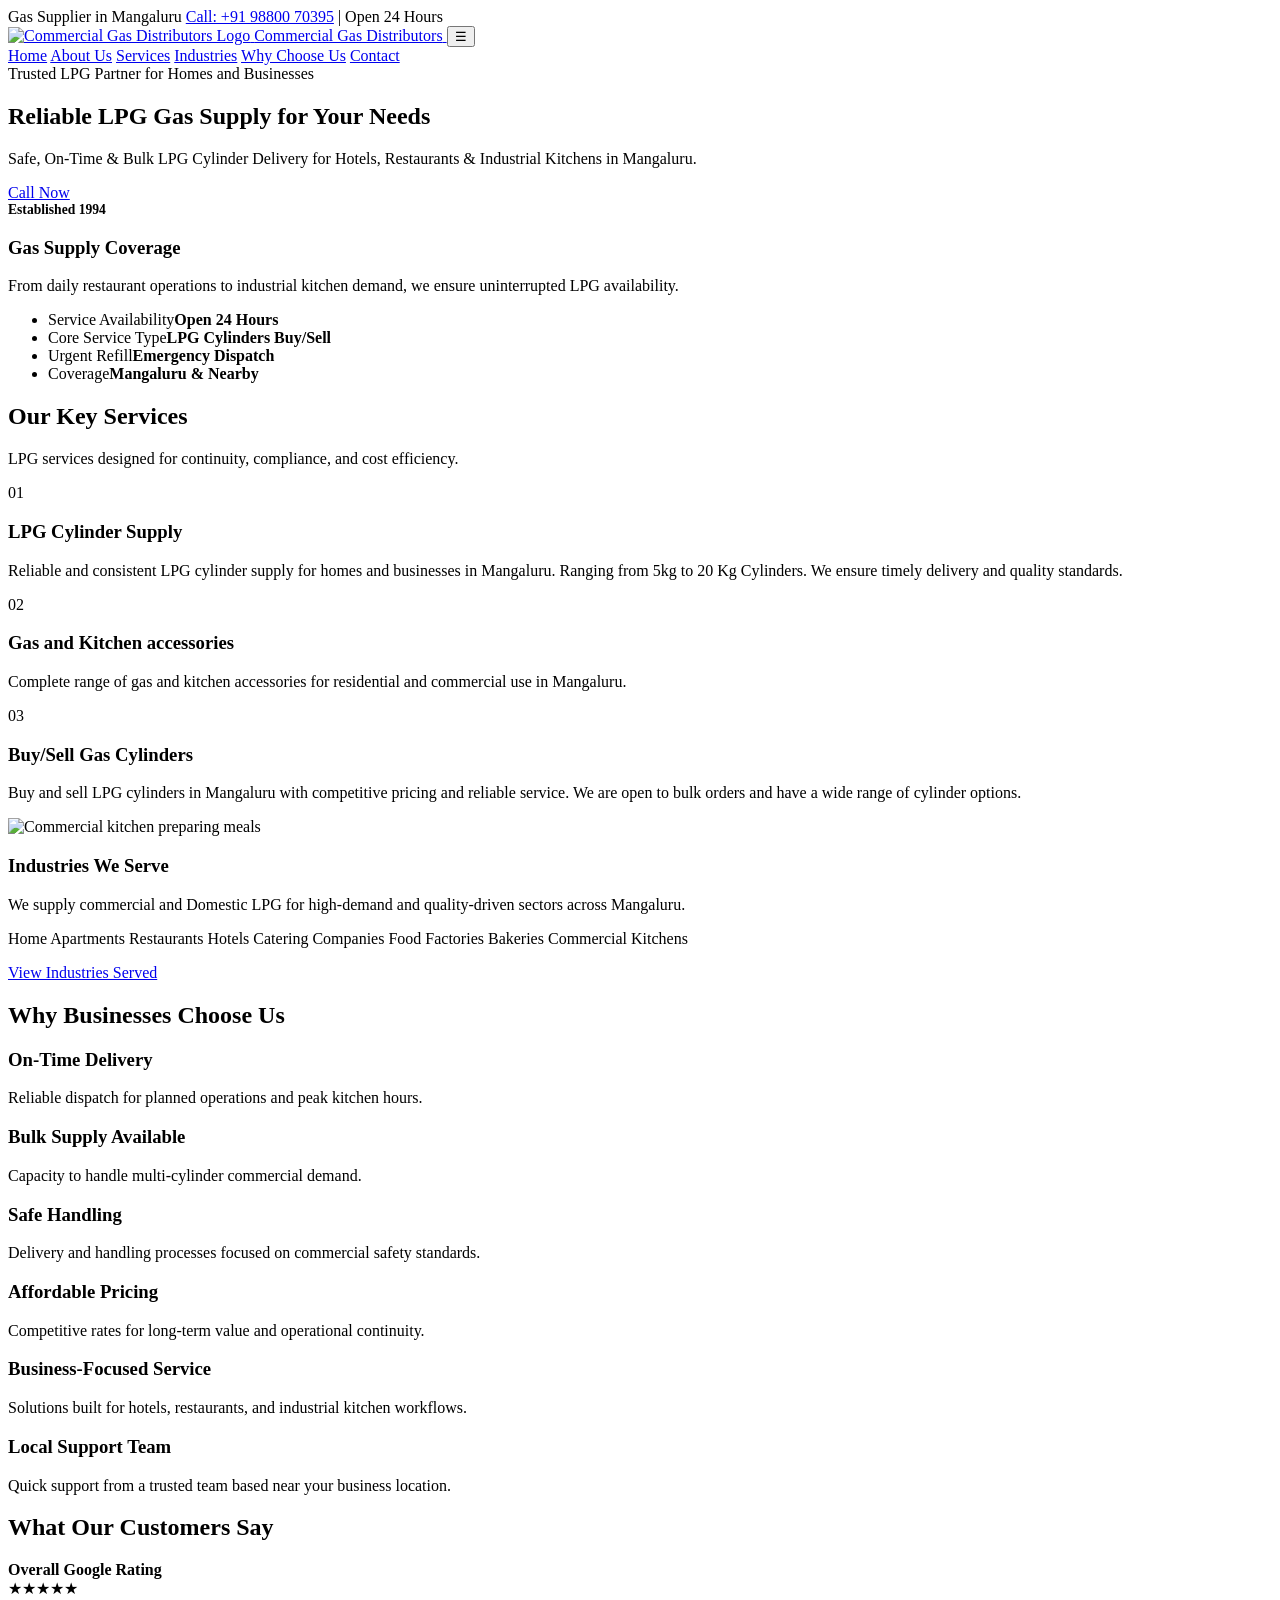
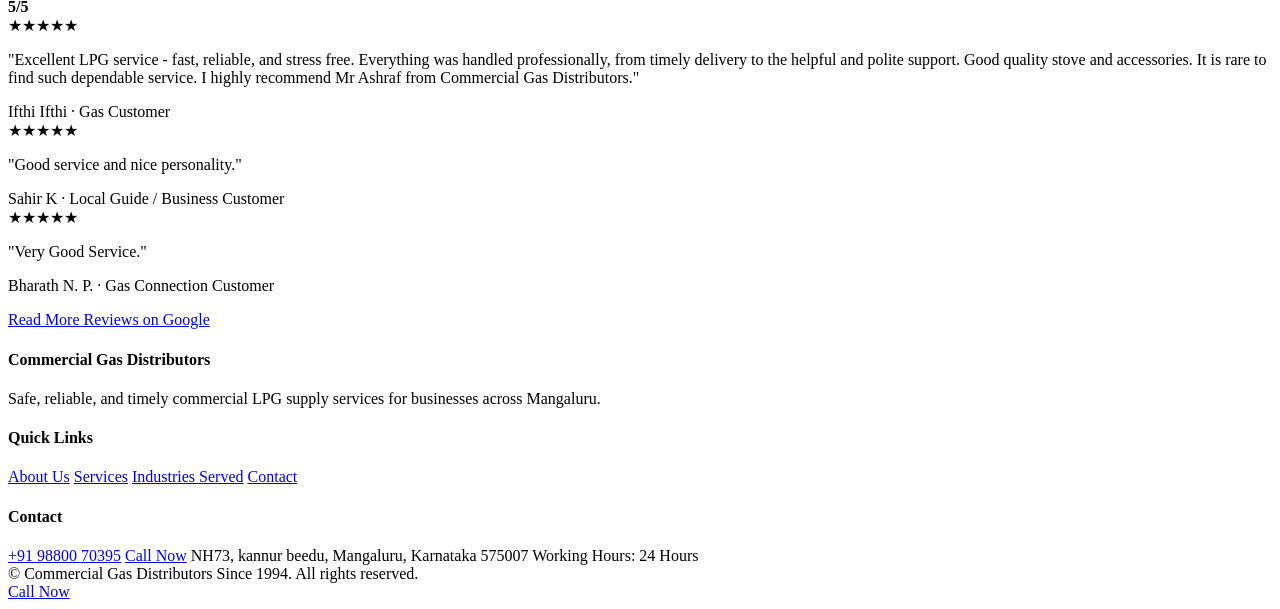
==== index.html @ 22fd5f42 "update" ====
<!DOCTYPE html>
<html lang="en">
<head>
  <meta charset="UTF-8" />
  <meta name="viewport" content="width=device-width, initial-scale=1.0" />
  <title>Commercial Gas Distributors | LPG Supplier in Mangaluru</title>
  <meta name="description" content="Commercial Gas Distributors provides reliable LPG cylinder supply, scheduled delivery, emergency refills, and bulk LPG contracts for hotels, restaurants, and industrial kitchens in Mangaluru." />
  <meta name="keywords" content="Gas Supplier in Mangaluru, LPG Cylinder for Hotels, Restaurant Gas Supplier, Bulk LPG Distributor, Industrial LPG Supply" />
  <meta property="og:title" content="Commercial Gas Distributors - Reliable LPG Supply" />
  <meta property="og:description" content="Safe, on-time, and bulk LPG cylinder delivery for businesses in Mangaluru." />
  <meta property="og:type" content="website" />
  <meta property="og:url" content="https://example.com" />
  <meta property="og:image" content="https://images.unsplash.com/photo-1581091215367-59ab6dcef4f6?auto=format&fit=crop&w=1200&q=80" />
  <link rel="stylesheet" href="styles.css" />
  <script type="application/ld+json">
  {
    "@context": "https://schema.org",
    "@type": "LocalBusiness",
    "name": "Commercial Gas Distributors",
    "image": "assets/logo.svg",
    "address": {
      "@type": "PostalAddress",
      "streetAddress": "NH73, kannur beedu",
      "addressLocality": "Mangaluru",
      "addressRegion": "Karnataka",
      "postalCode": "575007",
      "addressCountry": "IN"
    },
    "telephone": "+919880070395",
    "openingHours": "Mo-Su 00:00-23:59",
    "url": "https://example.com",
    "sameAs": ["https://www.google.com/maps/place/Commercial+gas+distributors/"]
  }
  </script>
</head>
<body>
  <div class="topbar">
    <div class="topbar-inner">
      <span>Gas Supplier in Mangaluru</span>
      <span><a href="tel:+919880070395">Call: +91 98800 70395</a> | Open 24 Hours</span>
    </div>
  </div>

  <header class="header">
    <nav class="nav">
      <a class="brand" href="index.html">
        <img src="assets/logo.svg" alt="Commercial Gas Distributors Logo" />
        <span>Commercial Gas Distributors</span>
      </a>
      <button class="menu-toggle" aria-label="Toggle menu">☰</button>
      <div class="nav-links">
        <a class="active" href="index.html">Home</a>
        <a href="about.html">About Us</a>
        <a href="services.html">Services</a>
        <a href="industries.html">Industries</a>
        <a href="why-choose-us.html">Why Choose Us</a>
        <a href="contact.html">Contact</a>
      </div>
    </nav>
  </header>

  <main>
    <section class="hero">
      <div class="hero-inner">
        <div class="reveal">
          <span class="eyebrow">Trusted LPG Partner for Homes and Businesses</span>
          <h1>Reliable LPG Gas Supply for Your Needs</h1>
          <p>Safe, On-Time & Bulk LPG Cylinder Delivery for Hotels, Restaurants & Industrial Kitchens in Mangaluru.</p>
          <div class="hero-ctas">
            <a class="btn btn-primary" href="tel:+919880070395">Call Now</a>
          </div>
        </div>
        <aside class="hero-card reveal">
          <div style="font-size: 0.85rem; font-weight: 700; margin-bottom: 0.5rem;">Established 1994</div>
          <h3>Gas Supply Coverage</h3>
          <p>From daily restaurant operations to industrial kitchen demand, we ensure uninterrupted LPG availability.</p>
          <ul class="stats">
            <li><span>Service Availability</span><strong>Open 24 Hours</strong></li>
            <li><span>Core Service Type</span><strong>LPG Cylinders Buy/Sell</strong></li>
            <li><span>Urgent Refill</span><strong>Emergency Dispatch</strong></li>
            <li><span>Coverage</span><strong>Mangaluru & Nearby</strong></li>
          </ul>
        </aside>
      </div>
    </section>

    <section>
      <div class="container">
        <div class="section-title reveal">
          <h2>Our Key Services</h2>
          <p>LPG services designed for continuity, compliance, and cost efficiency.</p>
        </div>
        <div class="grid grid-3">
          <article class="card reveal">
            <div class="icon-badge">01</div>
            <h3>LPG Cylinder Supply</h3>
            <p>Reliable and consistent LPG cylinder supply for homes and businesses in Mangaluru. Ranging from 5kg to 20 Kg Cylinders. We ensure timely delivery and quality standards.</p>
          </article>
          <article class="card reveal">
            <div class="icon-badge">02</div>
            <h3>Gas and Kitchen accessories</h3>
            <p>Complete range of gas and kitchen accessories for residential and commercial use in Mangaluru.</p>
          </article>
          <article class="card reveal">
            <div class="icon-badge">03</div>
            <h3>Buy/Sell Gas Cylinders</h3>
            <p>Buy and sell LPG cylinders in Mangaluru with competitive pricing and reliable service. We are open to bulk orders and have a wide range of cylinder options.</p>
          </article>
        </div>
      </div>
    </section>

    <section>
      <div class="container split">
        <div class="image-card reveal">
          <img src="https://images.unsplash.com/photo-1517248135467-4c7edcad34c4?auto=format&fit=crop&w=1200&q=80" alt="Commercial kitchen preparing meals" />
        </div>
        <article class="card reveal">
          <h3>Industries We Serve</h3>
          <p>We supply commercial and Domestic LPG for high-demand and quality-driven sectors across Mangaluru.</p>
          <div class="badge-list">
            <span class="badge">Home</span>
            <span class="badge">Apartments</span>
            <span class="badge">Restaurants</span>
            <span class="badge">Hotels</span>
            <span class="badge">Catering Companies</span>
            <span class="badge">Food Factories</span>
            <span class="badge">Bakeries</span>
            <span class="badge">Commercial Kitchens</span>
          </div>
          <p style="margin-top:1rem;"><a class="btn btn-primary" href="industries.html">View Industries Served</a></p>
        </article>
      </div>
    </section>

    <section>
      <div class="container">
        <div class="section-title reveal">
          <h2>Why Businesses Choose Us</h2>
        </div>
        <div class="grid grid-3">
          <article class="card reveal"><h3>On-Time Delivery</h3><p>Reliable dispatch for planned operations and peak kitchen hours.</p></article>
          <article class="card reveal"><h3>Bulk Supply Available</h3><p>Capacity to handle multi-cylinder commercial demand.</p></article>
          <article class="card reveal"><h3>Safe Handling</h3><p>Delivery and handling processes focused on commercial safety standards.</p></article>
          <article class="card reveal"><h3>Affordable Pricing</h3><p>Competitive rates for long-term value and operational continuity.</p></article>
          <article class="card reveal"><h3>Business-Focused Service</h3><p>Solutions built for hotels, restaurants, and industrial kitchen workflows.</p></article>
          <article class="card reveal"><h3>Local Support Team</h3><p>Quick support from a trusted team based near your business location.</p></article>
        </div>
      </div>
    </section>

    <section>
      <div class="container">
        <div class="section-title reveal">
          <h2>What Our Customers Say</h2>
        </div>

        <div class="rating-summary reveal">
          <div>
            <strong>Overall Google Rating</strong>
            <div class="stars" aria-label="5 star rating">★★★★★</div>
          </div>
          <strong>5/5</strong>
        </div>

        <div class="testimonials-grid reveal">
          <article class="testimonial-card">
            <div class="stars">★★★★★</div>
            <p class="quote">"Excellent LPG service - fast, reliable, and stress free. Everything was handled professionally, from timely delivery to the helpful and polite support. Good quality stove and accessories. It is rare to find such dependable service. I highly recommend Mr Ashraf from Commercial Gas Distributors."</p>
            <div class="reviewer">Ifthi Ifthi · Gas Customer</div>
          </article>
          <article class="testimonial-card">
            <div class="stars">★★★★★</div>
            <p class="quote">"Good service and nice personality."</p>
            <div class="reviewer">Sahir K · Local Guide / Business Customer</div>
          </article>
          <article class="testimonial-card">
            <div class="stars">★★★★★</div>
            <p class="quote">"Very Good Service."</p>
            <div class="reviewer">Bharath N. P. · Gas Connection Customer</div>
          </article>
        </div>

        <p style="margin-top:1rem;">
          <a class="btn btn-light" target="_blank" rel="noopener" href="https://www.google.com/maps/place/Commercial+gas+distributors/@12.8686129,74.9047695,15z/data=!4m8!3m7!1s0x3ba359604cb7f665:0xf58fe0830d21c16c!8m2!3d12.8685867!4d74.9046624!9m1!1b1!16s%2Fg%2F11n5bnb6yt?entry=ttu&g_ep=EgoyMDI2MDIxMS4wIKXMDSoASAFQAw%3D%3D">Read More Reviews on Google</a>
        </p>
      </div>
    </section>

  </main>

  <footer>
    <div class="footer-inner">
      <div>
        <h4>Commercial Gas Distributors</h4>
        <p>Safe, reliable, and timely commercial LPG supply services for businesses across Mangaluru.</p>
      </div>
      <div>
        <h4>Quick Links</h4>
        <a class="footer-link" href="about.html">About Us</a>
        <a class="footer-link" href="services.html">Services</a>
        <a class="footer-link" href="industries.html">Industries Served</a>
        <a class="footer-link" href="contact.html">Contact</a>
      </div>
      <div>
        <h4>Contact</h4>
        <a class="footer-link" href="tel:+919880070395">+91 98800 70395</a>
        <a class="footer-link" href="tel:+919880070395" target="_blank" rel="noopener">Call Now</a>
        <span class="footer-link">NH73, kannur beedu, Mangaluru, Karnataka 575007</span>
        <span class="footer-link">Working Hours: 24 Hours</span>
      </div>
    </div>
    <div class="copy">© Commercial Gas Distributors Since 1994. All rights reserved.</div>
  </footer>

  <a class="btn btn-primary whatsapp-float" href="tel:+919880070395" target="_blank" rel="noopener">Call Now</a>

  <script src="app.js"></script>
</body>
</html>
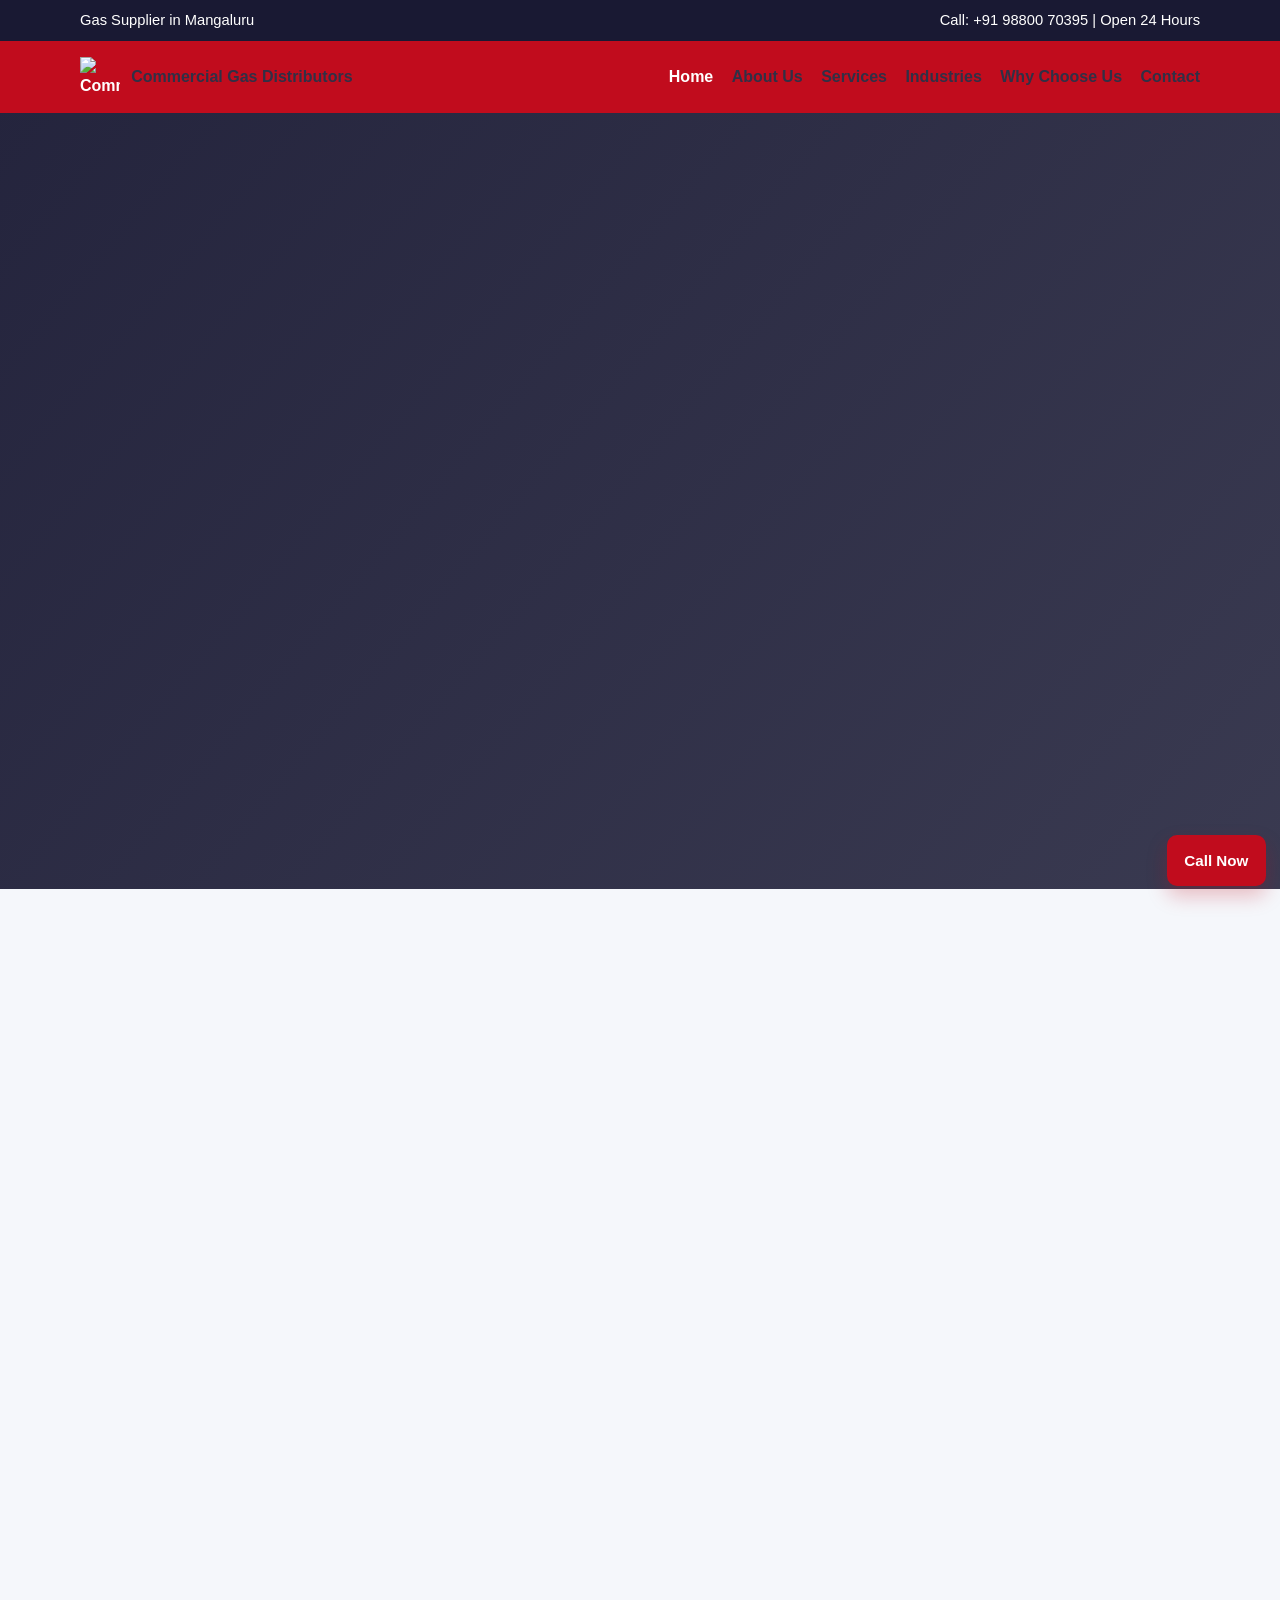
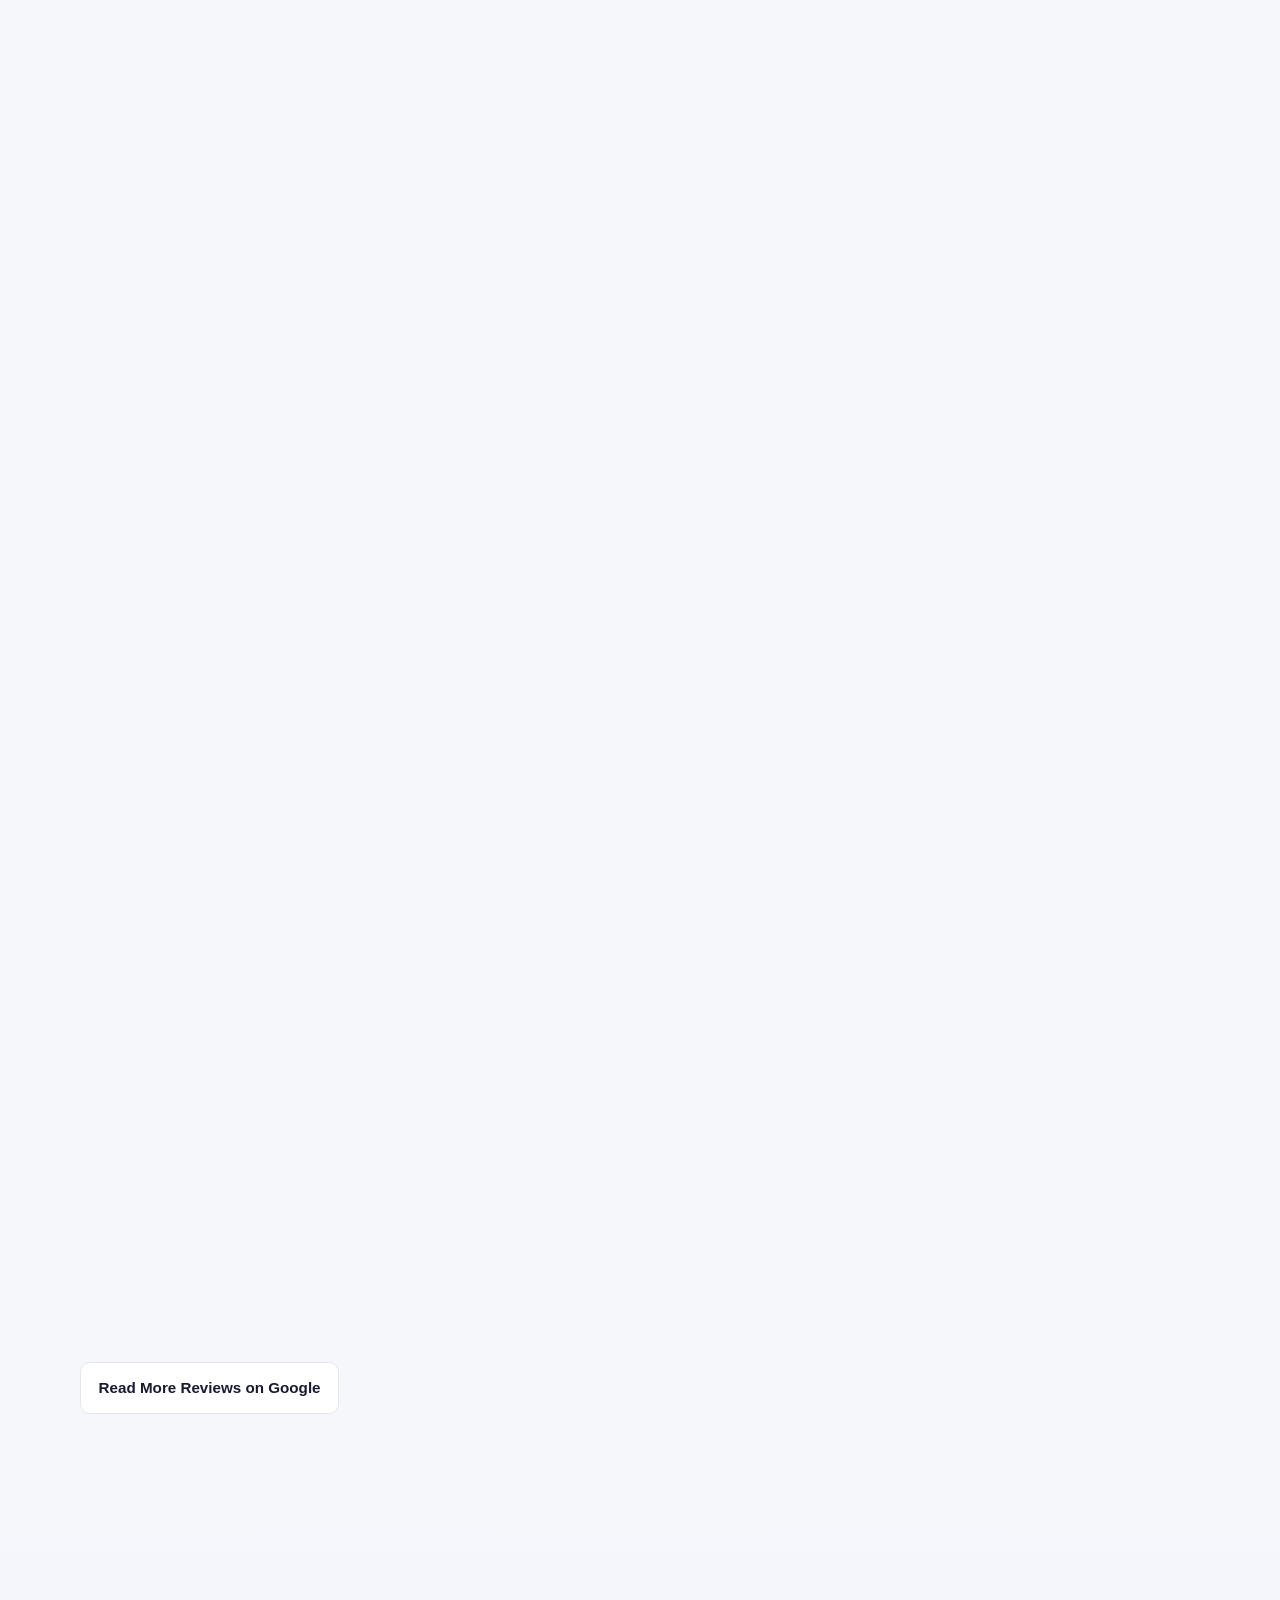
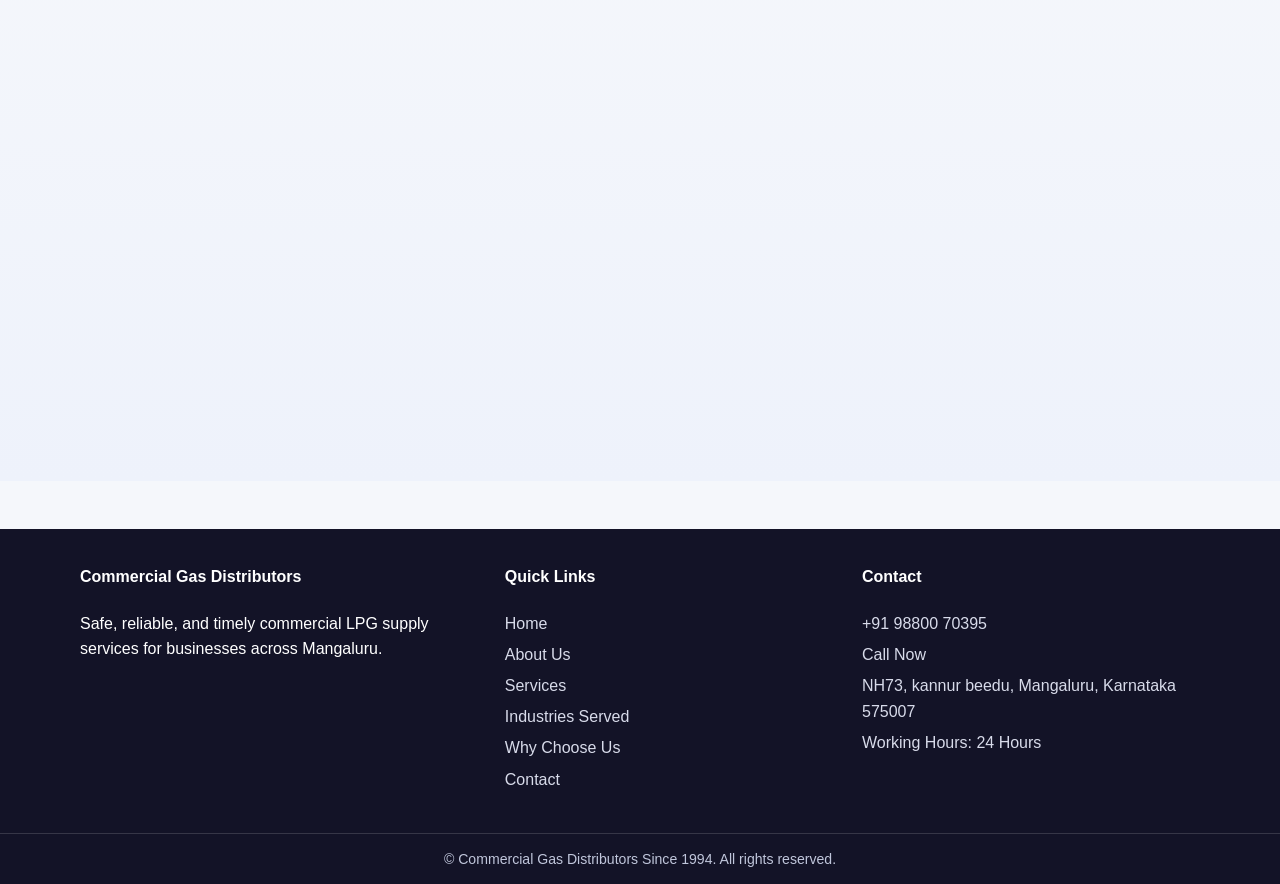
==== commit 18527245: "Major Update" ====
--- a/index.html
+++ b/index.html
@@ -3,33 +3,162 @@
 <head>
   <meta charset="UTF-8" />
   <meta name="viewport" content="width=device-width, initial-scale=1.0" />
-  <title>Commercial Gas Distributors | LPG Supplier in Mangaluru</title>
-  <meta name="description" content="Commercial Gas Distributors provides reliable LPG cylinder supply, scheduled delivery, emergency refills, and bulk LPG contracts for hotels, restaurants, and industrial kitchens in Mangaluru." />
-  <meta name="keywords" content="Gas Supplier in Mangaluru, LPG Cylinder for Hotels, Restaurant Gas Supplier, Bulk LPG Distributor, Industrial LPG Supply" />
-  <meta property="og:title" content="Commercial Gas Distributors - Reliable LPG Supply" />
-  <meta property="og:description" content="Safe, on-time, and bulk LPG cylinder delivery for businesses in Mangaluru." />
+  <title>LPG Gas Supplier Mangaluru | Commercial Gas Distributors</title>
+  <meta name="description" content="Need a reliable LPG gas supplier in Mangaluru? Get 24/7 cylinder delivery for homes and businesses. Call Commercial Gas Distributors today." />
+  <link rel="canonical" href="https://commercialgasdistributors.tech/" />
+  <meta property="og:title" content="LPG Gas Supplier Mangaluru | Commercial Gas Distributors" />
+  <meta property="og:description" content="Need a reliable LPG gas supplier in Mangaluru? Get 24/7 cylinder delivery for homes and businesses. Call Commercial Gas Distributors today." />
+  <meta property="og:url" content="https://commercialgasdistributors.tech/" />
+  <meta property="og:image" content="/images/logo.svg" />
   <meta property="og:type" content="website" />
-  <meta property="og:url" content="https://example.com" />
-  <meta property="og:image" content="https://images.unsplash.com/photo-1581091215367-59ab6dcef4f6?auto=format&fit=crop&w=1200&q=80" />
+  <meta property="og:locale" content="en_IN" />
+  <meta name="geo.region" content="IN-KA" />
+  <meta name="geo.placename" content="Mangaluru, Karnataka, India" />
+  <meta name="geo.position" content="12.8686129;74.9047695" />
+  <meta name="ICBM" content="12.8686129, 74.9047695" />
   <link rel="stylesheet" href="styles.css" />
+  <script defer src="https://cloud.umami.is/script.js" data-website-id="7b346f9b-8d0b-4fc4-a275-0956aef53f48"></script>
   <script type="application/ld+json">
   {
     "@context": "https://schema.org",
-    "@type": "LocalBusiness",
+    "@type": ["LocalBusiness", "GasStation"],
     "name": "Commercial Gas Distributors",
-    "image": "assets/logo.svg",
+    "url": "https://commercialgasdistributors.tech/",
+    "image": "https://commercialgasdistributors.tech/images/logo.svg",
+    "telephone": "+919880070395",
+    "foundingDate": "1994",
+    "priceRange": "₹₹",
     "address": {
       "@type": "PostalAddress",
-      "streetAddress": "NH73, kannur beedu",
+      "streetAddress": "NH73 Kannur Beedu",
       "addressLocality": "Mangaluru",
       "addressRegion": "Karnataka",
       "postalCode": "575007",
       "addressCountry": "IN"
     },
-    "telephone": "+919880070395",
-    "openingHours": "Mo-Su 00:00-23:59",
-    "url": "https://example.com",
-    "sameAs": ["https://www.google.com/maps/place/Commercial+gas+distributors/"]
+    "geo": {
+      "@type": "GeoCoordinates",
+      "latitude": 12.8686129,
+      "longitude": 74.9047695
+    },
+    "openingHoursSpecification": [
+      {
+        "@type": "OpeningHoursSpecification",
+        "dayOfWeek": [
+          "Monday",
+          "Tuesday",
+          "Wednesday",
+          "Thursday",
+          "Friday",
+          "Saturday",
+          "Sunday"
+        ],
+        "opens": "00:00",
+        "closes": "23:59"
+      }
+    ],
+    "areaServed": "Mangaluru",
+    "aggregateRating": {
+      "@type": "AggregateRating",
+      "ratingValue": "5",
+      "bestRating": "5",
+      "worstRating": "1",
+      "ratingCount": "5"
+    },
+    "hasOfferCatalog": {
+      "@type": "OfferCatalog",
+      "name": "Commercial LPG Services",
+      "itemListElement": [
+        {
+          "@type": "Offer",
+          "itemOffered": {
+            "@type": "Service",
+            "name": "LPG Cylinder Supply"
+          }
+        },
+        {
+          "@type": "Offer",
+          "itemOffered": {
+            "@type": "Service",
+            "name": "Commercial LPG Delivery"
+          }
+        },
+        {
+          "@type": "Offer",
+          "itemOffered": {
+            "@type": "Service",
+            "name": "Buy and Sell Cylinders"
+          }
+        },
+        {
+          "@type": "Offer",
+          "itemOffered": {
+            "@type": "Service",
+            "name": "Gas Accessories"
+          }
+        }
+      ]
+    },
+    "sameAs": [
+      "https://www.google.com/maps/place/Commercial+gas+distributors/@12.8686129,74.9047695,15z"
+    ]
+  }
+  </script>
+  <script type="application/ld+json">
+  {
+    "@context": "https://schema.org",
+    "@type": "FAQPage",
+    "mainEntity": [
+      {
+        "@type": "Question",
+        "name": "How can I buy LPG cylinders in Mangaluru?",
+        "acceptedAnswer": {
+          "@type": "Answer",
+          "text": "Call +91 98800 70395 to book LPG cylinders in Mangaluru. We support quick booking for homes and commercial kitchens."
+        }
+      },
+      {
+        "@type": "Question",
+        "name": "Do you offer bulk commercial LPG supply for hotels and restaurants in Mangaluru?",
+        "acceptedAnswer": {
+          "@type": "Answer",
+          "text": "Yes. We provide bulk LPG supply plans for hotels, restaurants, caterers, and high-demand kitchens across Mangaluru."
+        }
+      },
+      {
+        "@type": "Question",
+        "name": "Do you provide LPG home delivery in Mangaluru?",
+        "acceptedAnswer": {
+          "@type": "Answer",
+          "text": "Yes, we offer scheduled and urgent LPG home delivery in Mangaluru based on stock and location coverage."
+        }
+      },
+      {
+        "@type": "Question",
+        "name": "What LPG cylinder sizes are available?",
+        "acceptedAnswer": {
+          "@type": "Answer",
+          "text": "We supply multiple LPG cylinder sizes, including common 5 kg, 14.2 kg, and 19 kg commercial options for different use cases."
+        }
+      },
+      {
+        "@type": "Question",
+        "name": "Is emergency LPG refill available in Mangaluru at night?",
+        "acceptedAnswer": {
+          "@type": "Answer",
+          "text": "Yes. Our team operates 24/7 and handles emergency LPG refill requests in Mangaluru whenever logistics allow."
+        }
+      }
+    ]
+  }
+  </script>
+  <script type="application/ld+json">
+  {
+    "@context": "https://schema.org",
+    "@type": "WebSite",
+    "name": "Commercial Gas Distributors",
+    "url": "https://commercialgasdistributors.tech/",
+    "inLanguage": "en-IN"
   }
   </script>
 </head>
@@ -44,7 +173,7 @@
   <header class="header">
     <nav class="nav">
       <a class="brand" href="index.html">
-        <img src="assets/logo.svg" alt="Commercial Gas Distributors Logo" />
+        <img src="assets/logo.svg" alt="Commercial Gas Distributors LPG supplier logo in Mangaluru" />
         <span>Commercial Gas Distributors</span>
       </a>
       <button class="menu-toggle" aria-label="Toggle menu">☰</button>
@@ -64,7 +193,7 @@
       <div class="hero-inner">
         <div class="reveal">
           <span class="eyebrow">Trusted LPG Partner for Homes and Businesses</span>
-          <h1>Reliable LPG Gas Supply for Your Needs</h1>
+          <h1>LPG Gas Supplier Mangaluru for Homes and Businesses</h1>
           <p>Safe, On-Time & Bulk LPG Cylinder Delivery for Hotels, Restaurants & Industrial Kitchens in Mangaluru.</p>
           <div class="hero-ctas">
             <a class="btn btn-primary" href="tel:+919880070395">Call Now</a>
@@ -113,7 +242,7 @@
     <section>
       <div class="container split">
         <div class="image-card reveal">
-          <img src="https://images.unsplash.com/photo-1517248135467-4c7edcad34c4?auto=format&fit=crop&w=1200&q=80" alt="Commercial kitchen preparing meals" />
+          <img src="https://images.unsplash.com/photo-1517248135467-4c7edcad34c4?auto=format&fit=crop&w=1200&q=80" alt="Commercial LPG-supported restaurant kitchen operations in Mangaluru" />
         </div>
         <article class="card reveal">
           <h3>Industries We Serve</h3>
@@ -187,6 +316,36 @@
       </div>
     </section>
 
+    <section class="faq-section">
+      <div class="container">
+        <div class="section-title reveal">
+          <h2>Frequently Asked Questions</h2>
+          <p>Quick answers from your local LPG gas supplier in Mangaluru.</p>
+        </div>
+        <div class="faq-list reveal">
+          <details class="faq-item">
+            <summary>How can I buy LPG cylinders in Mangaluru?</summary>
+            <p>Call <a href="tel:+919880070395">+91 98800 70395</a> to book LPG cylinders in Mangaluru for homes, restaurants, and businesses.</p>
+          </details>
+          <details class="faq-item">
+            <summary>Do you offer bulk commercial LPG supply for hotels and restaurants in Mangaluru?</summary>
+            <p>Yes. We provide bulk LPG supply contracts and scheduled deliveries for hotels, restaurants, caterers, and commercial kitchens in Mangaluru.</p>
+          </details>
+          <details class="faq-item">
+            <summary>Do you provide LPG home delivery in Mangaluru?</summary>
+            <p>Yes, we offer scheduled and urgent LPG home delivery in Mangaluru based on location coverage and stock availability.</p>
+          </details>
+          <details class="faq-item">
+            <summary>What LPG cylinder sizes are available?</summary>
+            <p>We supply multiple LPG cylinder sizes, including 5 kg, 14.2 kg, and 19 kg options for domestic and commercial requirements.</p>
+          </details>
+          <details class="faq-item">
+            <summary>Is emergency LPG refill available in Mangaluru at night?</summary>
+            <p>Yes. We operate 24/7 and support emergency LPG refill requests in Mangaluru to reduce disruption to your operations.</p>
+          </details>
+        </div>
+      </div>
+    </section>
   </main>
 
   <footer>
@@ -197,9 +356,11 @@
       </div>
       <div>
         <h4>Quick Links</h4>
+        <a class="footer-link" href="index.html">Home</a>
         <a class="footer-link" href="about.html">About Us</a>
         <a class="footer-link" href="services.html">Services</a>
         <a class="footer-link" href="industries.html">Industries Served</a>
+        <a class="footer-link" href="why-choose-us.html">Why Choose Us</a>
         <a class="footer-link" href="contact.html">Contact</a>
       </div>
       <div>
--- a/styles.css
+++ b/styles.css
@@ -0,0 +1,658 @@
+:root {
+  --primary: #191933;
+  --accent: #c10c1d;
+  --accent-soft: #f04b4b;
+  --ink: #111827;
+  --muted: #6b7280;
+  --bg: #f5f7fb;
+  --card: #ffffff;
+  --line: #e5e7eb;
+  --radius: 14px;
+  --shadow: 0 12px 28px rgba(25, 25, 51, 0.12);
+  --container: min(1120px, 92vw);
+}
+
+* {
+  box-sizing: border-box;
+}
+
+html {
+  scroll-behavior: smooth;
+}
+
+body {
+  margin: 0;
+  font-family: "Segoe UI", "Helvetica Neue", Helvetica, Arial, sans-serif;
+  color: var(--ink);
+  background: var(--bg);
+  line-height: 1.6;
+}
+
+a {
+  color: inherit;
+  text-decoration: none;
+}
+
+img {
+  max-width: 100%;
+  display: block;
+}
+
+.container {
+  width: var(--container);
+  margin: 0 auto;
+}
+
+.topbar {
+  background: var(--primary);
+  color: #fff;
+  font-size: 0.92rem;
+}
+
+.topbar-inner {
+  width: var(--container);
+  margin: 0 auto;
+  padding: 0.55rem 0;
+  display: flex;
+  gap: 1rem;
+  align-items: center;
+  justify-content: space-between;
+  flex-wrap: wrap;
+}
+
+.header {
+  position: sticky;
+  top: 0;
+  z-index: 50;
+  background: var(--accent);
+  backdrop-filter: blur(8px);
+  color: #fff;
+}
+
+.nav {
+  width: var(--container);
+  margin: 0 auto;
+  min-height: 72px;
+  display: flex;
+  align-items: center;
+  justify-content: space-between;
+  gap: 1rem;
+}
+
+.brand {
+  display: inline-flex;
+  align-items: center;
+  gap: 0.7rem;
+  font-weight: 700;
+}
+
+.brand img {
+  width: 40px;
+  height: 40px;
+}
+
+.brand span {
+  font-size: 1rem;
+  color: #303046;
+}
+
+.menu-toggle {
+  display: none;
+  border: 0;
+  background: transparent;
+  font-size: 1.4rem;
+  color: var(--primary);
+}
+
+.nav-links {
+  display: flex;
+  align-items: center;
+  gap: 1.15rem;
+  font-weight: 600;
+  color: #303046;
+}
+
+.nav-links a:hover,
+.nav-links a.active {
+  color: #fff;
+}
+
+.btn {
+  display: inline-flex;
+  align-items: center;
+  justify-content: center;
+  padding: 0.82rem 1.1rem;
+  border-radius: 10px;
+  font-weight: 700;
+  font-size: 0.95rem;
+  transition: transform 0.2s ease, opacity 0.2s ease, box-shadow 0.2s ease;
+  border: 0;
+  cursor: pointer;
+}
+
+.btn:hover {
+  transform: translateY(-1px);
+}
+
+.btn-primary {
+  background: var(--accent);
+  color: #fff;
+  box-shadow: 0 10px 20px rgba(193, 12, 29, 0.25);
+}
+
+.btn-secondary {
+  background: var(--primary);
+  color: #fff;
+}
+
+.btn-light {
+  background: #fff;
+  color: var(--primary);
+  border: 1px solid var(--line);
+}
+
+.hero {
+  background:
+    linear-gradient(130deg, rgba(25, 25, 51, 0.95), rgba(25, 25, 51, 0.85)),
+    url("https://images.unsplash.com/photo-1581091226825-a6a2a5aee158?auto=format&fit=crop&w=1800&q=80") center/cover;
+  color: #fff;
+}
+
+.hero-inner {
+  width: var(--container);
+  margin: 0 auto;
+  min-height: 72vh;
+  display: grid;
+  grid-template-columns: 1.2fr 1fr;
+  gap: 2rem;
+  align-items: center;
+  padding: 3rem 0;
+}
+
+.eyebrow {
+  display: inline-flex;
+  align-items: center;
+  gap: 0.5rem;
+  background: rgba(255, 255, 255, 0.12);
+  border: 1px solid rgba(255, 255, 255, 0.2);
+  border-radius: 999px;
+  padding: 0.35rem 0.8rem;
+  font-size: 0.82rem;
+}
+
+.hero h1 {
+  font-size: clamp(2rem, 3.8vw, 3.2rem);
+  line-height: 1.15;
+  margin: 0.9rem 0;
+}
+
+.hero p {
+  max-width: 48ch;
+  color: #d7d9e4;
+}
+
+.hero-ctas {
+  margin-top: 1.45rem;
+  display: flex;
+  flex-wrap: wrap;
+  gap: 0.75rem;
+}
+
+.hero-card {
+  background: rgba(255, 255, 255, 0.08);
+  border: 1px solid rgba(255, 255, 255, 0.24);
+  border-radius: var(--radius);
+  padding: 1.2rem;
+}
+
+.hero-card h3 {
+  margin-top: 0;
+  margin-bottom: 0.4rem;
+}
+
+.stats {
+  list-style: none;
+  margin: 1rem 0 0;
+  padding: 0;
+  display: grid;
+  gap: 0.65rem;
+}
+
+.stats li {
+  display: flex;
+  justify-content: space-between;
+  border-bottom: 1px dashed rgba(255, 255, 255, 0.2);
+  padding-bottom: 0.45rem;
+}
+
+section {
+  padding: 4rem 0;
+}
+
+.section-title {
+  text-align: center;
+  margin-bottom: 2rem;
+}
+
+.section-title h2 {
+  margin: 0;
+  color: var(--primary);
+  font-size: clamp(1.55rem, 3vw, 2.2rem);
+}
+
+.section-title p {
+  margin: 0.7rem auto 0;
+  max-width: 66ch;
+  color: var(--muted);
+}
+
+.grid {
+  display: grid;
+  gap: 1rem;
+}
+
+.grid-3 {
+  grid-template-columns: repeat(3, 1fr);
+}
+
+.grid-4 {
+  grid-template-columns: repeat(4, 1fr);
+}
+
+.card {
+  background: var(--card);
+  border-radius: var(--radius);
+  border: 1px solid var(--line);
+  padding: 1.2rem;
+  box-shadow: var(--shadow);
+}
+
+.card h3 {
+  margin-top: 0;
+  margin-bottom: 0.55rem;
+  color: var(--primary);
+}
+
+.icon-badge {
+  width: 44px;
+  height: 44px;
+  border-radius: 12px;
+  display: inline-grid;
+  place-items: center;
+  background: #ffe5e8;
+  color: var(--accent);
+  font-weight: 800;
+  margin-bottom: 0.7rem;
+}
+
+.split {
+  display: grid;
+  grid-template-columns: 1fr 1fr;
+  gap: 1.5rem;
+  align-items: stretch;
+}
+
+.image-card {
+  border-radius: var(--radius);
+  overflow: hidden;
+  border: 1px solid var(--line);
+  box-shadow: var(--shadow);
+}
+
+.image-card img {
+  width: 100%;
+  height: 100%;
+  object-fit: cover;
+}
+
+.badge-list {
+  display: flex;
+  flex-wrap: wrap;
+  gap: 0.6rem;
+  margin-top: 1rem;
+}
+
+.badge {
+  background: #edf0fa;
+  color: var(--primary);
+  padding: 0.45rem 0.75rem;
+  border-radius: 999px;
+  font-weight: 600;
+  font-size: 0.82rem;
+}
+
+.rating-summary {
+  background: var(--primary);
+  color: #fff;
+  border-radius: var(--radius);
+  padding: 0.6rem 0.8rem;
+  display: flex;
+  align-items: center;
+  justify-content: space-between;
+  gap: 1rem;
+  margin-bottom: 0.8rem;
+  font-size: 0.9rem;
+}
+
+.stars {
+  color: #ffc107;
+  letter-spacing: 2px;
+}
+
+.carousel {
+  position: relative;
+  overflow: hidden;
+}
+
+.slides {
+  display: flex;
+  transition: transform 0.35s ease;
+}
+
+.slide {
+  min-width: 100%;
+}
+
+.quote {
+  margin: 0;
+  color: #111827;
+  font-size: 0.95rem;
+}
+
+.reviewer {
+  margin-top: 0.6rem;
+  font-weight: 700;
+  color: var(--primary);
+  font-size: 0.9rem;
+}
+
+.testimonials-grid {
+  display: grid;
+  grid-template-columns: repeat(3, 1fr);
+  gap: 1.5rem;
+  perspective: 1000px;
+}
+
+.testimonial-card {
+  background: rgba(255, 255, 255, 0.7);
+  border: 1px solid rgba(193, 12, 29, 0.15);
+  border-radius: 16px;
+  padding: 1.2rem;
+  backdrop-filter: blur(8px);
+  transition: all 0.3s ease;
+  position: relative;
+}
+
+.testimonial-card:nth-child(2) {
+  transform: translateY(8px) translateX(-4px);
+  background: rgba(255, 255, 255, 0.8);
+}
+
+.testimonial-card:nth-child(3) {
+  transform: translateY(16px) translateX(4px);
+  background: rgba(255, 255, 255, 0.9);
+}
+
+.testimonial-card:hover {
+  transform: translateY(0) !important;
+  box-shadow: 0 16px 32px rgba(193, 12, 29, 0.12);
+}
+
+.testimonial-card .stars {
+  margin-bottom: 0.8rem;
+  display: block;
+}
+
+.testimonial-card .quote {
+  margin: 0 0 0.8rem;
+  font-size: 0.95rem;
+  color: #111827;
+  font-style: italic;
+}
+
+.testimonial-card .reviewer {
+  margin: 0;
+  font-weight: 600;
+  color: var(--primary);
+  font-size: 0.9rem;
+}
+
+.page-hero {
+  background: linear-gradient(135deg, var(--primary), #2d2d55);
+  color: #fff;
+  padding: 3rem 0;
+}
+
+.page-hero h1 {
+  margin: 0;
+  font-size: clamp(1.7rem, 4vw, 2.8rem);
+}
+
+.page-hero p {
+  margin-top: 0.6rem;
+  color: #d7d9e4;
+  max-width: 68ch;
+}
+
+.contact-grid {
+  display: grid;
+  grid-template-columns: 1fr 1fr;
+  gap: 1.2rem;
+}
+
+.info-list {
+  display: grid;
+  grid-template-columns: 1fr 1fr;
+  gap: 0.7rem;
+}
+
+.info-item {
+  background: #fff;
+  border: 1px solid var(--line);
+  border-radius: 12px;
+  padding: 0.85rem;
+}
+
+.info-item strong {
+  display: block;
+  color: var(--primary);
+  margin-bottom: 0.2rem;
+}
+
+.map-wrap iframe {
+  width: 100%;
+  min-height: 320px;
+  border: 0;
+  border-radius: 12px;
+}
+
+form {
+  background: #fff;
+  border: 1px solid var(--line);
+  border-radius: var(--radius);
+  padding: 1rem;
+}
+
+.form-grid {
+  display: grid;
+  grid-template-columns: 1fr 1fr;
+  gap: 0.85rem;
+}
+
+label {
+  display: block;
+  font-weight: 600;
+  font-size: 0.9rem;
+  margin-bottom: 0.28rem;
+}
+
+input,
+textarea,
+select {
+  width: 100%;
+  border: 1px solid #cdd2dd;
+  border-radius: 10px;
+  padding: 0.7rem 0.75rem;
+  font: inherit;
+}
+
+textarea {
+  min-height: 130px;
+  resize: vertical;
+}
+
+.full {
+  grid-column: 1 / -1;
+}
+
+footer {
+  background: #131327;
+  color: #fff;
+  margin-top: 3rem;
+}
+
+.footer-inner {
+  width: var(--container);
+  margin: 0 auto;
+  padding: 2.2rem 0;
+  display: grid;
+  gap: 1.2rem;
+  grid-template-columns: 1.2fr 1fr 1fr;
+}
+
+.footer-inner h4 {
+  margin-top: 0;
+}
+
+.footer-link {
+  display: block;
+  color: #d8dbea;
+  margin-bottom: 0.35rem;
+}
+
+.copy {
+  border-top: 1px solid rgba(255, 255, 255, 0.15);
+  text-align: center;
+  color: #c0c6db;
+  font-size: 0.88rem;
+  padding: 0.85rem;
+}
+
+.reveal {
+  opacity: 0;
+  transform: translateY(14px);
+  transition: all 0.5s ease;
+}
+
+.reveal.visible {
+  opacity: 1;
+  transform: translateY(0);
+}
+
+.whatsapp-float {
+  position: fixed;
+  right: 14px;
+  bottom: 14px;
+  z-index: 55;
+}
+
+.faq-section {
+  background: linear-gradient(180deg, #f5f7fb 0%, #eef2fb 100%);
+}
+
+.faq-list {
+  display: grid;
+  gap: 0.8rem;
+}
+
+.faq-item {
+  background: #fff;
+  border: 1px solid var(--line);
+  border-radius: 12px;
+  box-shadow: var(--shadow);
+  padding: 0.9rem 1rem;
+}
+
+.faq-item summary {
+  cursor: pointer;
+  font-weight: 700;
+  color: var(--primary);
+  list-style: none;
+}
+
+.faq-item summary::-webkit-details-marker {
+  display: none;
+}
+
+.faq-item summary::after {
+  content: "+";
+  float: right;
+  color: var(--accent);
+  font-weight: 800;
+}
+
+.faq-item[open] summary::after {
+  content: "-";
+}
+
+.faq-item p {
+  margin: 0.75rem 0 0;
+  color: var(--muted);
+}
+
+@media (max-width: 980px) {
+  .hero-inner,
+  .split,
+  .contact-grid,
+  .footer-inner {
+    grid-template-columns: 1fr;
+  }
+
+  .grid-3 {
+    grid-template-columns: repeat(2, 1fr);
+  }
+
+  .grid-4 {
+    grid-template-columns: repeat(2, 1fr);
+  }
+
+  .menu-toggle {
+    display: block;
+  }
+
+  .nav-links {
+    position: absolute;
+    top: 72px;
+    right: 4vw;
+    left: 4vw;
+    background: #fff;
+    border: 1px solid var(--line);
+    border-radius: 12px;
+    box-shadow: var(--shadow);
+    padding: 0.9rem;
+    flex-direction: column;
+    align-items: flex-start;
+    display: none;
+  }
+
+  .nav-links.open {
+    display: flex;
+  }
+}
+
+@media (max-width: 680px) {
+  section {
+    padding: 3rem 0;
+  }
+
+  .grid-3,
+  .grid-4,
+  .form-grid {
+    grid-template-columns: 1fr;
+  }
+
+  .hero-inner {
+    min-height: auto;
+    padding: 2.6rem 0;
+  }
+}
